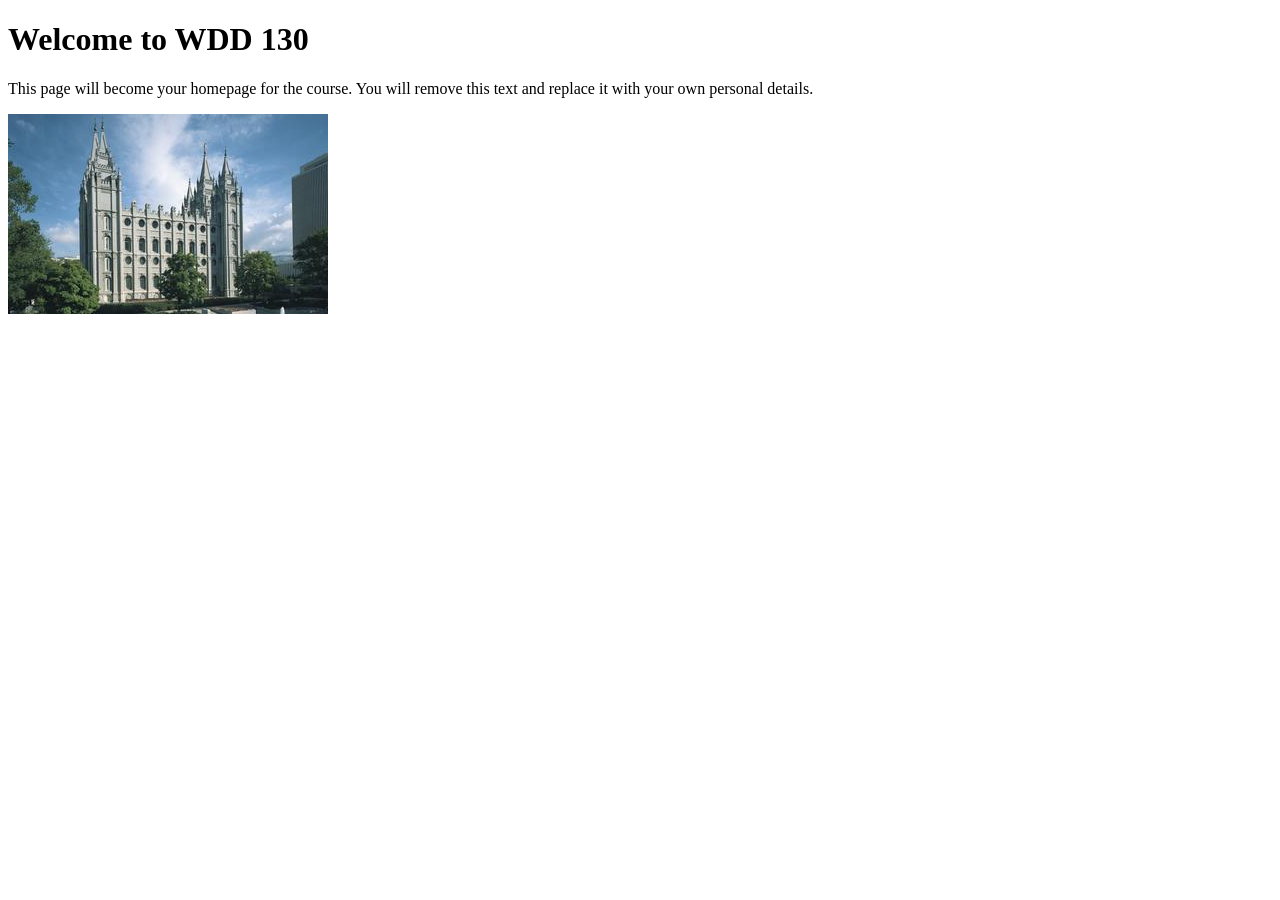
==== index.html @ da3e6f27 "Initial commit" ====
<!DOCTYPE html>
<html lang="en">

<head>
    <meta charset="UTF-8">
    <meta name="viewport" content="width=device-width, initial-scale=1.0">
    <title>WDD 130 | Personal Homepage</title>
</head>

<body>
    <h1>Welcome to WDD 130</h1>
    <p>This page will become your homepage for the course. You will remove this text and replace it with your own personal details.</p>

    <img src="images/salt-lake-temple.jpg" alt="The Salt Lake Temple.">
</body>

</html>
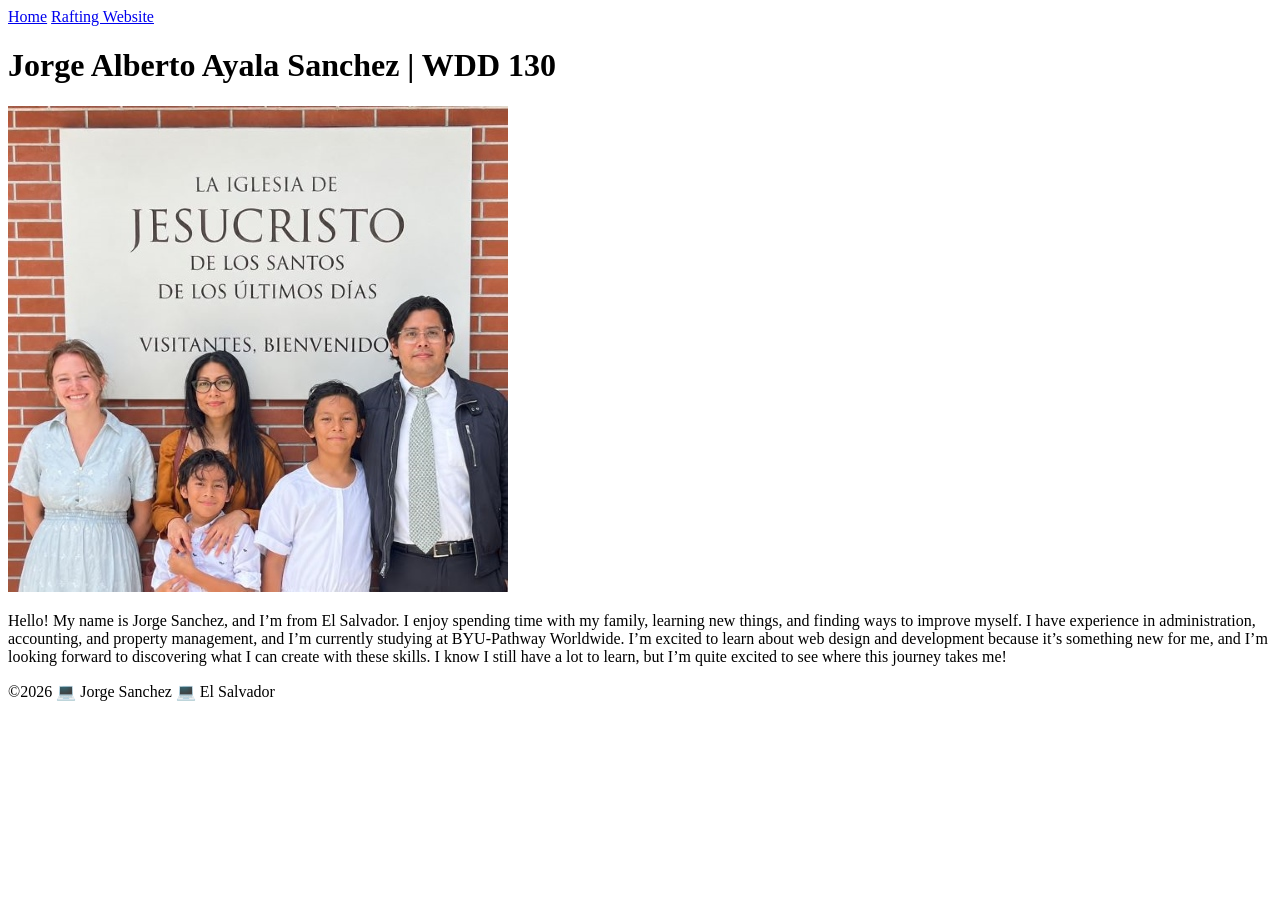
==== commit d77614b2: "W01 Assignment: Home Page" ====
--- a/index.html
+++ b/index.html
@@ -4,14 +4,28 @@
 <head>
     <meta charset="UTF-8">
     <meta name="viewport" content="width=device-width, initial-scale=1.0">
-    <title>WDD 130 | Personal Homepage</title>
+    <title>Jorge Alberto Ayala Sanchez | WDD 130</title>
 </head>
 
 <body>
-    <h1>Welcome to WDD 130</h1>
-    <p>This page will become your homepage for the course. You will remove this text and replace it with your own personal details.</p>
-
-    <img src="images/salt-lake-temple.jpg" alt="The Salt Lake Temple.">
+    <header>
+        <nav>
+            <a href="#">Home</a>
+            <a href="wwr/">Rafting Website</a>
+        </nav>
+    </header>
+    <main>
+        <h1>Jorge Alberto Ayala Sanchez | WDD 130</h1>
+        <img src="images/profile.jpg" alt="baptize day of my cousin." width="500" height="486">
+        <p>Hello! My name is Jorge Sanchez, and I’m from El Salvador. I enjoy spending time with my family, learning new things,
+            and finding ways to improve myself. I have experience in administration, accounting, and property management, and I’m
+            currently studying at BYU-Pathway Worldwide. I’m excited to learn about web design and development because it’s something
+            new for me, and I’m looking forward to discovering what I can create with these skills. I know I still have a lot to learn,
+            but I’m quite excited to see where this journey takes me!</p>
+    </main>
+    <footer>
+        <p>©2026 💻 Jorge Sanchez 💻 El Salvador</p>
+    </footer>
 </body>
 
 </html>
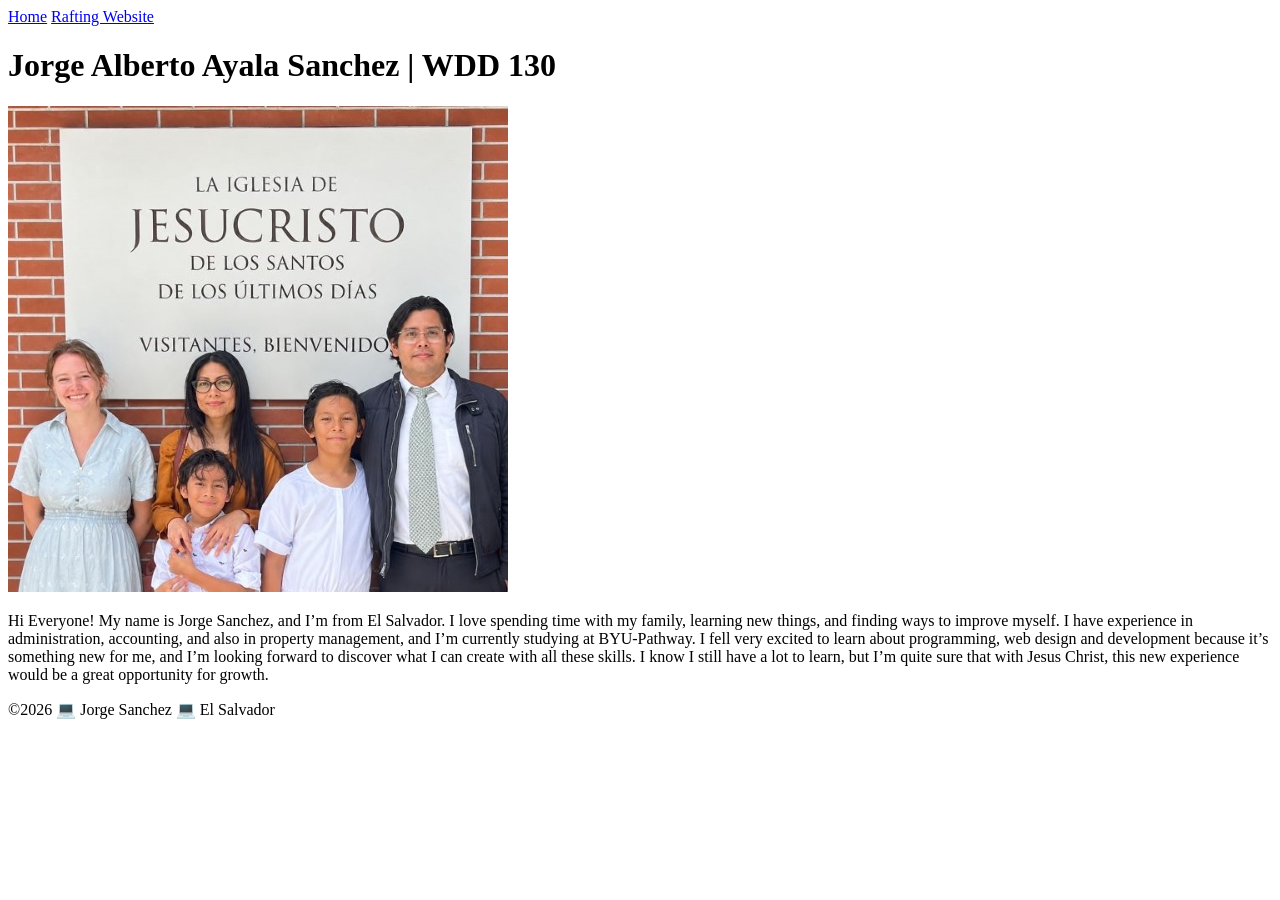
==== commit 7192ad73: "W01 Assignment: Home Page" ====
--- a/index.html
+++ b/index.html
@@ -4,7 +4,7 @@
 <head>
     <meta charset="UTF-8">
     <meta name="viewport" content="width=device-width, initial-scale=1.0">
-    <title>Jorge Alberto Ayala Sanchez | WDD 130</title>
+    <title>Jorge Sanchez | WDD 130</title>
 </head>
 
 <body>
@@ -17,11 +17,11 @@
     <main>
         <h1>Jorge Alberto Ayala Sanchez | WDD 130</h1>
         <img src="images/profile.jpg" alt="baptize day of my cousin." width="500" height="486">
-        <p>Hello! My name is Jorge Sanchez, and I’m from El Salvador. I enjoy spending time with my family, learning new things,
-            and finding ways to improve myself. I have experience in administration, accounting, and property management, and I’m
-            currently studying at BYU-Pathway Worldwide. I’m excited to learn about web design and development because it’s something
-            new for me, and I’m looking forward to discovering what I can create with these skills. I know I still have a lot to learn,
-            but I’m quite excited to see where this journey takes me!</p>
+        <p>Hi Everyone! My name is Jorge Sanchez, and I’m from El Salvador. I love spending time with my family, learning new things,
+            and finding ways to improve myself. I have experience in administration, accounting, and also in property management, and I’m
+            currently studying at BYU-Pathway. I fell very excited to learn about programming, web design and development because it’s
+            something new for me, and I’m looking forward to discover what I can create with all these skills. I know I still have a lot to learn,
+            but I’m quite sure that with Jesus Christ, this new experience would be a great opportunity for growth.</p>
     </main>
     <footer>
         <p>©2026 💻 Jorge Sanchez 💻 El Salvador</p>
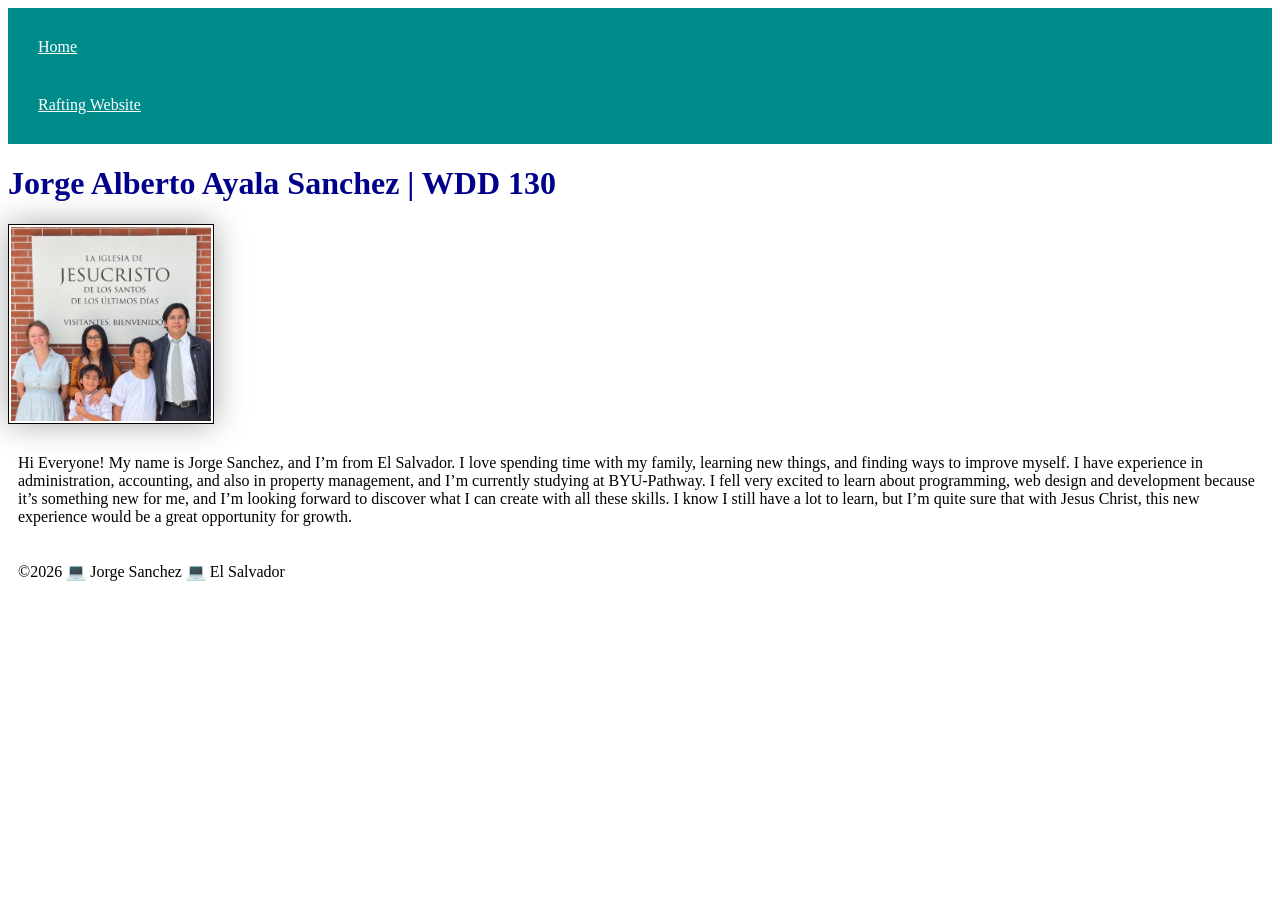
==== commit f6a32f99: "Introduction to CSS" ====
--- a/index.html
+++ b/index.html
@@ -5,6 +5,7 @@
     <meta charset="UTF-8">
     <meta name="viewport" content="width=device-width, initial-scale=1.0">
     <title>Jorge Sanchez | WDD 130</title>
+    <link rel="stylesheet" href="styles/styles.css">
 </head>
 
 <body>
--- a/styles/styles.css
+++ b/styles/styles.css
@@ -0,0 +1,26 @@
+nav {
+    background-color: darkcyan;
+    padding: 10px;
+}
+
+nav a {
+    color: white;
+    display: block;
+    padding: 20px;
+}
+
+h1 {
+    color: darkblue;
+}
+
+img {
+    width: 200px;
+    height: auto;
+    border: 1px solid black;
+    padding: 2px;
+    box-shadow: 0 0 30px darkgray;
+}
+
+p {
+    padding: 10px;
+}
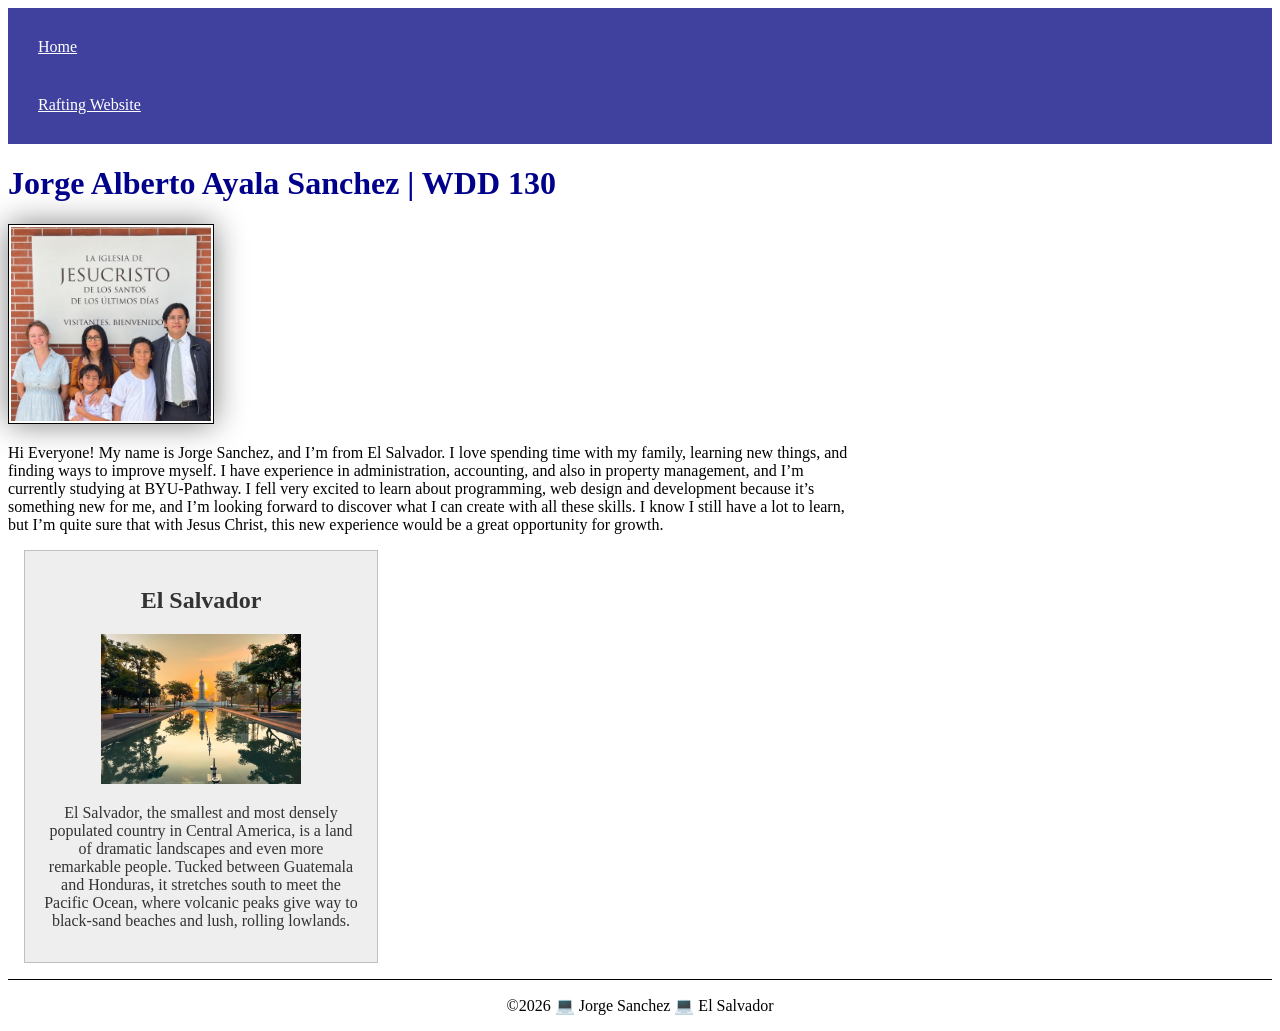
==== commit 7591379b: "Home Page Enhancement" ====
--- a/index.html
+++ b/index.html
@@ -5,6 +5,10 @@
     <meta charset="UTF-8">
     <meta name="viewport" content="width=device-width, initial-scale=1.0">
     <title>Jorge Sanchez | WDD 130</title>
+    <meta name="description" content="Jorge Sanchez WDD 130 course home page ">
+    <meta name="author" content="Jorge Sanchez">
+
+
     <link rel="stylesheet" href="styles/styles.css">
 </head>
 
@@ -24,6 +28,11 @@
             something new for me, and I’m looking forward to discover what I can create with all these skills. I know I still have a lot to learn,
             but I’m quite sure that with Jesus Christ, this new experience would be a great opportunity for growth.</p>
     </main>
+    <aside>
+        <h2>El Salvador</h2>
+        <img src="images/70.3 San Salvador Gallery - Scenic Pond.jpg" alt="Savior of the world plaza fountain">
+        <p>El Salvador, the smallest and most densely populated country in Central America, is a land of dramatic landscapes and even more remarkable people. Tucked between Guatemala and Honduras, it stretches south to meet the Pacific Ocean, where volcanic peaks give way to black-sand beaches and lush, rolling lowlands.</p>
+    </aside>
     <footer>
         <p>©2026 💻 Jorge Sanchez 💻 El Salvador</p>
     </footer>
--- a/styles/styles.css
+++ b/styles/styles.css
@@ -1,5 +1,29 @@
+main {
+    max-width: 840px;
+}
+
+main img {
+    width: 150px;
+    height: auto;
+}
+
+aside {
+    width: 20rem;
+    margin: 1rem;
+    border: 1px solid rgb(0 0 0 / 0.2);
+    padding: 1rem;
+    background-color: #eee;
+    color: #333;
+    text-align: center;
+}
+
+aside img {
+    width: 200px;
+    height: auto;
+}
+
 nav {
-    background-color: darkcyan;
+    background-color: rgb(64, 64, 159);
     padding: 10px;
 }
 
@@ -13,14 +37,20 @@
     color: darkblue;
 }
 
-img {
+main img {
     width: 200px;
     height: auto;
     border: 1px solid black;
     padding: 2px;
-    box-shadow: 0 0 30px darkgray;
+    box-shadow: 0 0 30px gray;
 }
 
 p {
-    padding: 10px;
+    padding: 0;
 }
+
+footer {
+    margin-top: 15px;
+    border-top: 1px solid #000;
+    text-align: center;
+}
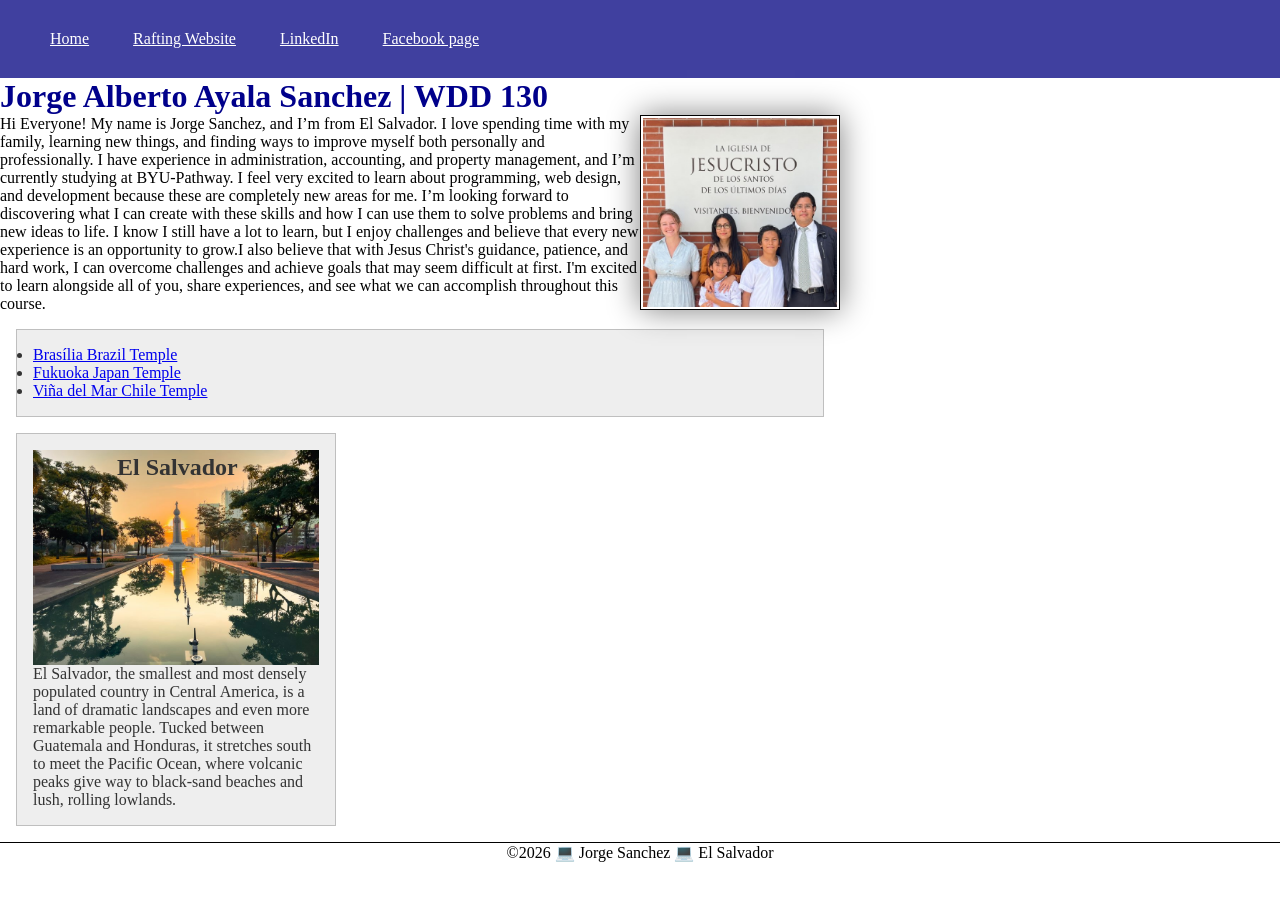
==== commit 592e27f9: "Code-along Activity" ====
--- a/index.html
+++ b/index.html
@@ -5,10 +5,8 @@
     <meta charset="UTF-8">
     <meta name="viewport" content="width=device-width, initial-scale=1.0">
     <title>Jorge Sanchez | WDD 130</title>
-    <meta name="description" content="Jorge Sanchez WDD 130 course home page ">
+    <meta name="description" content="Jorge Sanchez WDD 130 course home page to test all concepts learn in class. ">
     <meta name="author" content="Jorge Sanchez">
-
-
     <link rel="stylesheet" href="styles/styles.css">
 </head>
 
@@ -16,21 +14,31 @@
     <header>
         <nav>
             <a href="#">Home</a>
-            <a href="wwr/">Rafting Website</a>
+            <a href="wwr/" target="_blank">Rafting Website</a>
+            <a href="https://linkedin.com" target="_blank">LinkedIn</a>
+            <a href="https://facebook.com" target="_blank">Facebook page</a>
         </nav>
     </header>
     <main>
         <h1>Jorge Alberto Ayala Sanchez | WDD 130</h1>
         <img src="images/profile.jpg" alt="baptize day of my cousin." width="500" height="486">
-        <p>Hi Everyone! My name is Jorge Sanchez, and I’m from El Salvador. I love spending time with my family, learning new things,
-            and finding ways to improve myself. I have experience in administration, accounting, and also in property management, and I’m
-            currently studying at BYU-Pathway. I fell very excited to learn about programming, web design and development because it’s
-            something new for me, and I’m looking forward to discover what I can create with all these skills. I know I still have a lot to learn,
-            but I’m quite sure that with Jesus Christ, this new experience would be a great opportunity for growth.</p>
+        <p>Hi Everyone! My name is Jorge Sanchez, and I’m from El Salvador. I love spending time with my family, learning new things, and finding ways
+            to improve myself both personally and professionally. I have experience in administration, accounting, and property management, and I’m currently
+            studying at BYU-Pathway. I feel very excited to learn about programming, web design, and development because these are completely new areas for me.
+            I’m looking forward to discovering what I can create with these skills and how I can use them to solve problems and bring new ideas to life. I know
+            I still have a lot to learn, but I enjoy challenges and believe that every new experience is an opportunity to grow.I also believe that with Jesus
+            Christ's guidance, patience, and hard work, I can overcome challenges and achieve goals that may seem difficult at first. I'm excited to learn alongside
+            all of you, share experiences, and see what we can accomplish throughout this course.</p>
+        <ul class="box">
+            <li><a href="http://www.churchofjesuschrist.org/temples/details/brasilia-brazil-temple?lang=eng"> Brasília Brazil Temple</a></li>
+            <li><a href="http://www.churchofjesuschrist.org/temples/details/fukuoka-japan-temple?lang=eng"> Fukuoka Japan Temple</a></li>
+            <li><a href="http://www.churchofjesuschrist.org/temples/details/vina-del-mar-chile-temple?lang=eng"> Viña del Mar Chile Temple</a></li>
+        </ul>
+
     </main>
-    <aside>
+    <aside class="box">
         <h2>El Salvador</h2>
-        <img src="images/70.3 San Salvador Gallery - Scenic Pond.jpg" alt="Savior of the world plaza fountain">
+        <img src="images/san-salvador-gallery.jpg" alt="Savior of the world plaza fountain">
         <p>El Salvador, the smallest and most densely populated country in Central America, is a land of dramatic landscapes and even more remarkable people. Tucked between Guatemala and Honduras, it stretches south to meet the Pacific Ocean, where volcanic peaks give way to black-sand beaches and lush, rolling lowlands.</p>
     </aside>
     <footer>
--- a/styles/styles.css
+++ b/styles/styles.css
@@ -1,35 +1,57 @@
+* {
+    box-sizing: border-box;
+    margin: 0;
+    padding: 0;
+}
+
+:root {
+    --image-width: 200px;
+    --height: auto;
+    --border-color: 1px solid #000;
+}
+
+/* This would be the root variable. */
+
 main {
     max-width: 840px;
 }
 
 main img {
     width: 150px;
-    height: auto;
+    height: var(--height);
 }
 
 aside {
     width: 20rem;
-    margin: 1rem;
-    border: 1px solid rgb(0 0 0 / 0.2);
-    padding: 1rem;
-    background-color: #eee;
-    color: #333;
-    text-align: center;
+    text-align: left;
+    position: relative;
+    
 }
 
+aside h2 {
+    position: absolute;
+    top: 20px;
+    left: 100px;
+}
+
+/* aside image information */
 aside img {
-    width: 200px;
+    width: 100%;
     height: auto;
+    text-align: left;
+    display: block;
+    margin: 0 auto;
 }
 
 nav {
     background-color: rgb(64, 64, 159);
-    padding: 10px;
+    padding: 30px;
+    
 }
 
 nav a {
     color: white;
-    display: block;
+    display: inline;
     padding: 20px;
 }
 
@@ -38,9 +60,10 @@
 }
 
 main img {
-    width: 200px;
-    height: auto;
-    border: 1px solid black;
+    float: right;
+    width: var(--image-width);
+    height: var(--height);
+    border: var(--border-color);
     padding: 2px;
     box-shadow: 0 0 30px gray;
 }
@@ -51,6 +74,16 @@
 
 footer {
     margin-top: 15px;
-    border-top: 1px solid #000;
+    border-top: var(--border-color);
     text-align: center;
 }
+
+/* Class Selectors */
+.box {
+    margin: 1rem;
+    border: 1px solid rgb(0 0 0 / 0.2);
+    padding: 1rem;
+    background-color: #eee;
+    color: #333;
+
+}
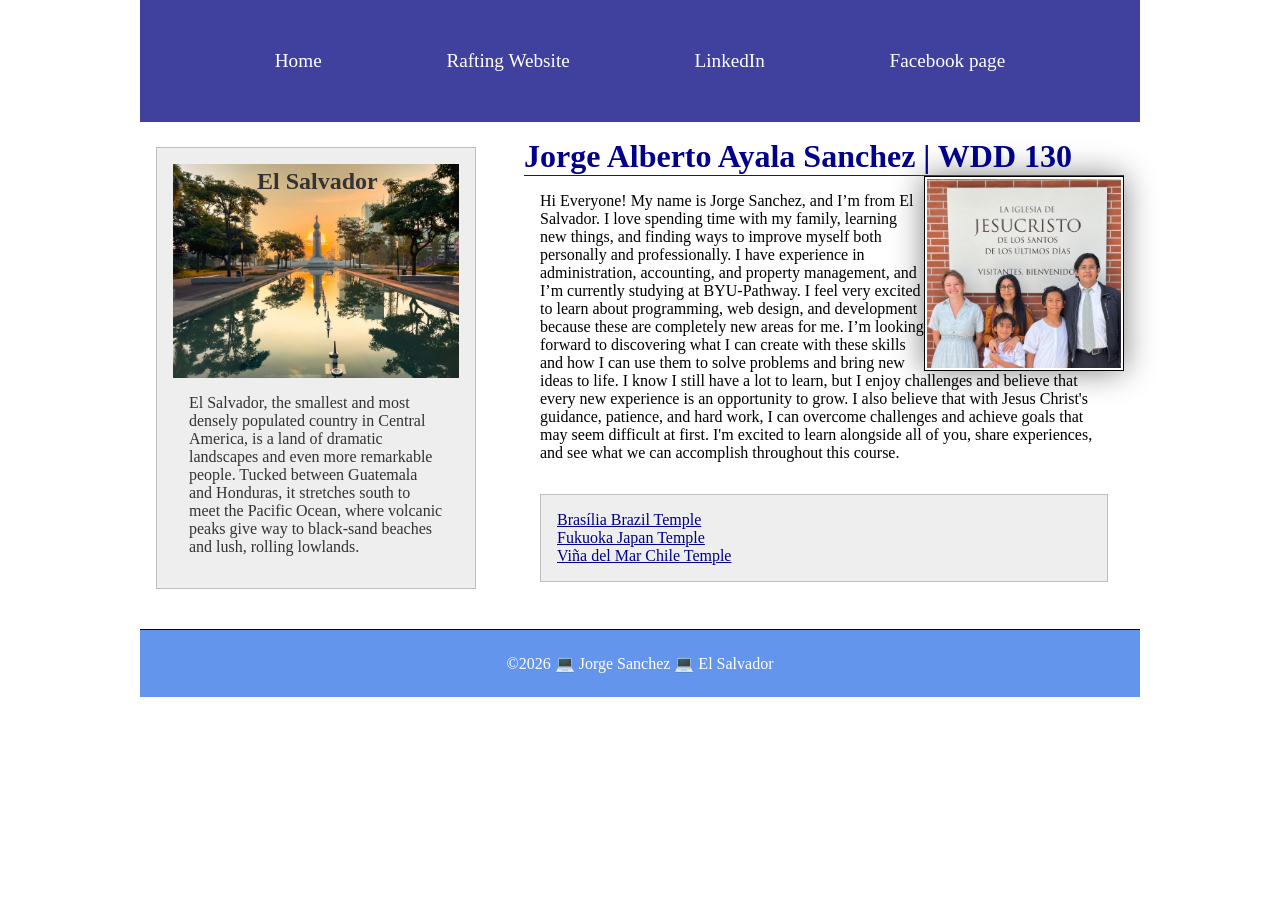
==== commit 4f6dd2aa: "W04 Code-along Activity" ====
--- a/index.html
+++ b/index.html
@@ -19,28 +19,31 @@
             <a href="https://facebook.com" target="_blank">Facebook page</a>
         </nav>
     </header>
-    <main>
-        <h1>Jorge Alberto Ayala Sanchez | WDD 130</h1>
-        <img src="images/profile.jpg" alt="baptize day of my cousin." width="500" height="486">
-        <p>Hi Everyone! My name is Jorge Sanchez, and I’m from El Salvador. I love spending time with my family, learning new things, and finding ways
-            to improve myself both personally and professionally. I have experience in administration, accounting, and property management, and I’m currently
-            studying at BYU-Pathway. I feel very excited to learn about programming, web design, and development because these are completely new areas for me.
-            I’m looking forward to discovering what I can create with these skills and how I can use them to solve problems and bring new ideas to life. I know
-            I still have a lot to learn, but I enjoy challenges and believe that every new experience is an opportunity to grow.I also believe that with Jesus
-            Christ's guidance, patience, and hard work, I can overcome challenges and achieve goals that may seem difficult at first. I'm excited to learn alongside
-            all of you, share experiences, and see what we can accomplish throughout this course.</p>
-        <ul class="box">
-            <li><a href="http://www.churchofjesuschrist.org/temples/details/brasilia-brazil-temple?lang=eng"> Brasília Brazil Temple</a></li>
-            <li><a href="http://www.churchofjesuschrist.org/temples/details/fukuoka-japan-temple?lang=eng"> Fukuoka Japan Temple</a></li>
-            <li><a href="http://www.churchofjesuschrist.org/temples/details/vina-del-mar-chile-temple?lang=eng"> Viña del Mar Chile Temple</a></li>
-        </ul>
+    <div class="grid">
+        <main>
+            <h1>Jorge Alberto Ayala Sanchez | WDD 130</h1>
+            <img src="images/profile.jpg" alt="baptize day of my cousin." width="500" height="486">
+            <p>Hi Everyone! My name is Jorge Sanchez, and I’m from El Salvador. I love spending time with my family, learning new things, and finding ways
+                to improve myself both personally and professionally. I have experience in administration, accounting, and property management, and I’m currently
+                studying at BYU-Pathway.
+                I feel very excited to learn about programming, web design, and development because these are completely new areas for me.
+                I’m looking forward to discovering what I can create with these skills and how I can use them to solve problems and bring new ideas to life. I know
+                I still have a lot to learn, but I enjoy challenges and believe that every new experience is an opportunity to grow.
+                I also believe that with Jesus Christ's guidance, patience, and hard work, I can overcome challenges and achieve goals that may seem difficult at first. I'm excited to learn alongside
+                all of you, share experiences, and see what we can accomplish throughout this course.</p>
+            <ul class="box">
+                <li><a href="http://www.churchofjesuschrist.org/temples/details/brasilia-brazil-temple?lang=eng"> Brasília Brazil Temple</a></li>
+                <li><a href="http://www.churchofjesuschrist.org/temples/details/fukuoka-japan-temple?lang=eng"> Fukuoka Japan Temple</a></li>
+                <li><a href="http://www.churchofjesuschrist.org/temples/details/vina-del-mar-chile-temple?lang=eng"> Viña del Mar Chile Temple</a></li>
+            </ul>
 
-    </main>
-    <aside class="box">
-        <h2>El Salvador</h2>
-        <img src="images/san-salvador-gallery.jpg" alt="Savior of the world plaza fountain">
-        <p>El Salvador, the smallest and most densely populated country in Central America, is a land of dramatic landscapes and even more remarkable people. Tucked between Guatemala and Honduras, it stretches south to meet the Pacific Ocean, where volcanic peaks give way to black-sand beaches and lush, rolling lowlands.</p>
-    </aside>
+        </main>
+        <aside class="box">
+            <h2>El Salvador</h2>
+            <img src="images/san-salvador-gallery.jpg" alt="Savior of the world plaza fountain">
+            <p>El Salvador, the smallest and most densely populated country in Central America, is a land of dramatic landscapes and even more remarkable people. Tucked between Guatemala and Honduras, it stretches south to meet the Pacific Ocean, where volcanic peaks give way to black-sand beaches and lush, rolling lowlands.</p>
+        </aside>
+    </div>
     <footer>
         <p>©2026 💻 Jorge Sanchez 💻 El Salvador</p>
     </footer>
--- a/styles/styles.css
+++ b/styles/styles.css
@@ -12,20 +12,49 @@
 
 /* This would be the root variable. */
 
+a {
+    color: darkblue;
+}
+
+header,
+.grid,
+footer {
+    max-width: 1000px;
+    margin: 0 auto;
+}
+
+nav {
+    background-color: steelblue;
+    padding: 1rem;
+    display: flex;
+    justify-content: space-evenly;
+    align-items: center;
+}
+
+nav a {
+    display: block;
+    padding: 0.5rem;
+    text-decoration: none;
+    font-size: 1.2rem;
+    color: #fff;
+    /* shorthand for white color*/
+}
+
 main {
     max-width: 840px;
 }
 
 main img {
+
     width: 150px;
     height: var(--height);
 }
 
 aside {
-    width: 20rem;
+    max-width: 30rem;
     text-align: left;
     position: relative;
-    
+
 }
 
 aside h2 {
@@ -46,7 +75,7 @@
 nav {
     background-color: rgb(64, 64, 159);
     padding: 30px;
-    
+
 }
 
 nav a {
@@ -56,26 +85,35 @@
 }
 
 h1 {
+    border-bottom: 1px solid #222;
     color: darkblue;
 }
 
 main img {
     float: right;
     width: var(--image-width);
-    height: var(--height);
+    margin: 1rem 0 1rem 1rem height: var(--height);
     border: var(--border-color);
     padding: 2px;
     box-shadow: 0 0 30px gray;
 }
 
 p {
-    padding: 0;
+    padding: 1rem;
 }
 
 footer {
+    background-color: cornflowerblue;
+    color: #fff;
+    padding: .5rem 1rem;
     margin-top: 15px;
     border-top: var(--border-color);
     text-align: center;
+}
+
+ul {
+    list-style: none;
+    padding: 1rem;
 }
 
 /* Class Selectors */
@@ -87,3 +125,21 @@
     color: #333;
 
 }
+
+.grid {
+    display: grid;
+    align-items: center;
+    gap: 1rem;
+}
+
+main {
+    grid-column: 2/3;
+    margin: 1rem;
+}
+
+aside {
+    width: 20rem;
+    position: relative;
+    grid-column: 1/2;
+    grid-row: 1/2;
+}
